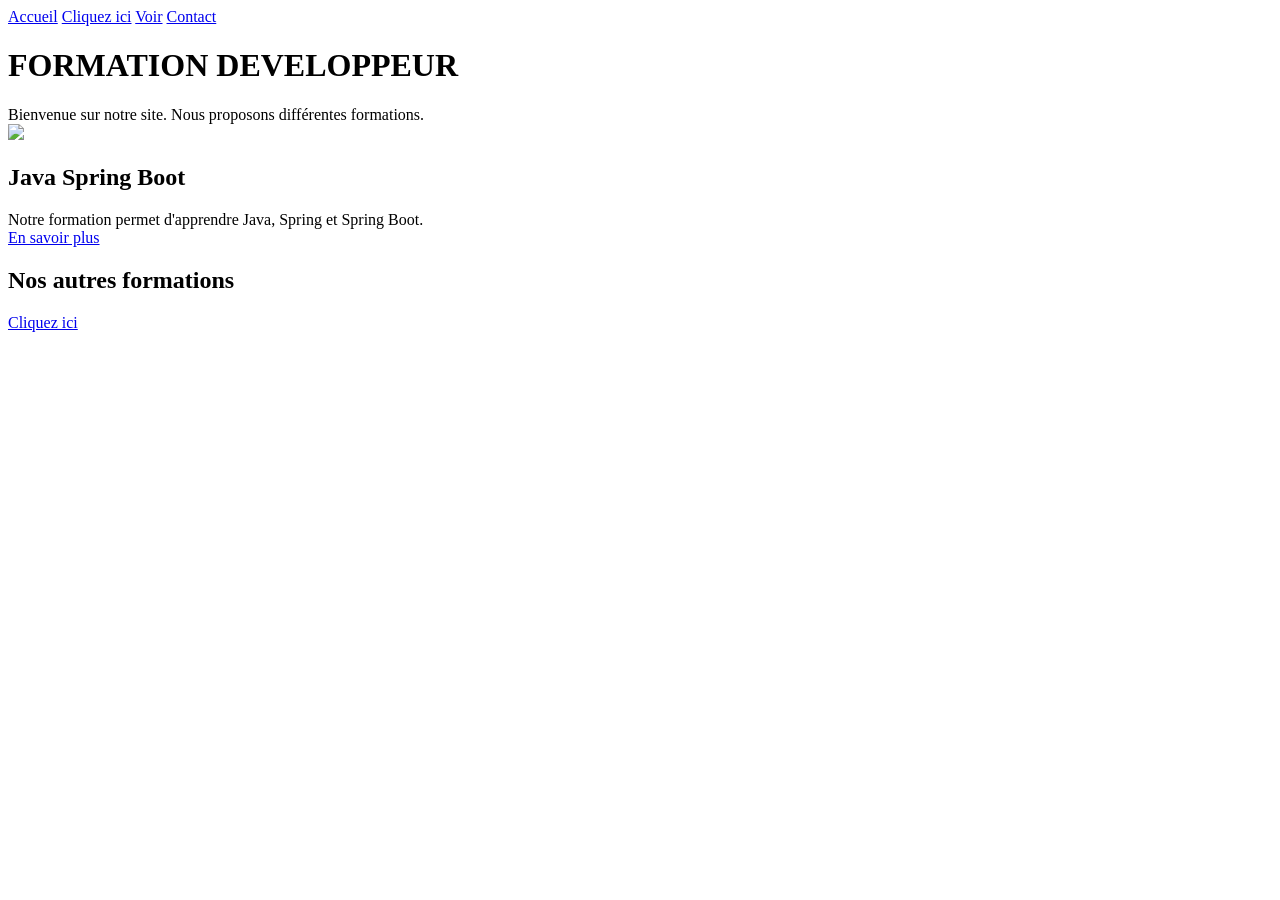
==== index.html @ 1244f62e "fix(seo): Add missing html DOCTYPE and lang See docs/seo-audit.md §HTML.3  See https://github.com/eb" ====
<!DOCTYPE html>
<html lang="fr">
<head>
    <meta charset="UTF-8" />
    <title>Accueil</title>
</head>
<body>

<div class="menu">
    <a href="index.html">Accueil</a>
    <a href="page1.html">Cliquez ici</a>
    <a href="page2.html">Voir</a>
    <a href="contact.html">Contact</a>
</div>

<h1>FORMATION DEVELOPPEUR</h1>

<div>
    Bienvenue sur notre site. Nous proposons différentes formations.
</div>

<img src="IMG_001.jpg">


<h2>Java Spring Boot</h2>

<div>
    Notre formation permet d'apprendre Java, Spring et Spring Boot.
</div>

<a href="page1.html">En savoir plus</a>


<h2>Nos autres formations</h2>

<a href="page2.html">Cliquez ici</a>

</body>
</html>
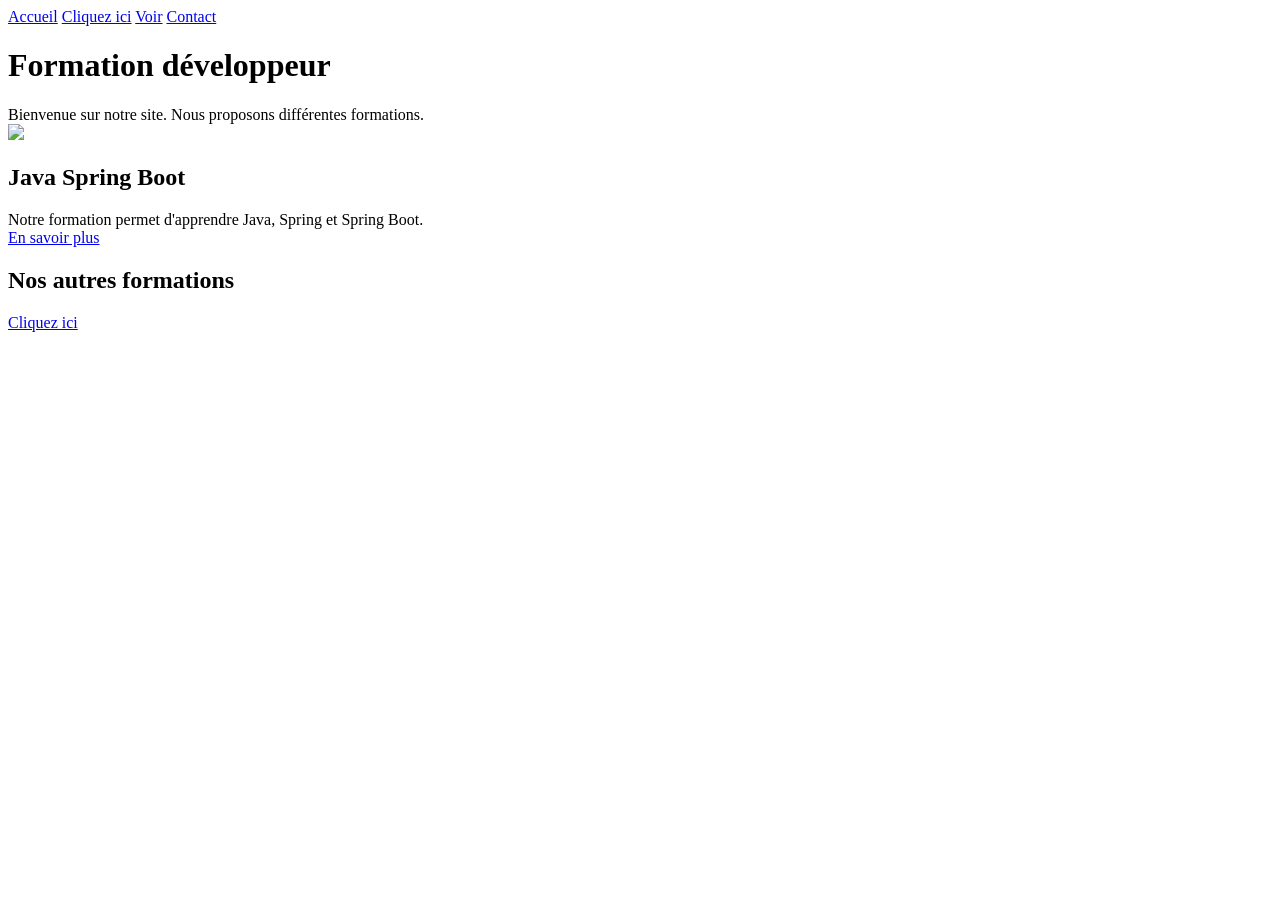
==== commit c9bae9ba: "fix(seo): Fix Typography of the headline No more shouting with all uppercase and use accented charac" ====
--- a/index.html
+++ b/index.html
@@ -2,38 +2,44 @@
 <html lang="fr">
 <head>
     <meta charset="UTF-8" />
-    <title>Accueil</title>
+    <title>Formations développeur à Marseille | DevSkills Academy</title>
+    <meta name="description" 
+        content="DevSkills Academy à Marseille : formations développeur pour apprendre à coder, du web à Java Spring Boot. Rejoignez-nous et lancez votre carrière tech.">
 </head>
 <body>
+    <header>
+        <nav class="menu">
+            <a href="index.html">Accueil</a>
+            <a href="page1.html">Cliquez ici</a>
+            <a href="page2.html">Voir</a>
+            <a href="contact.html">Contact</a>
+        </nav>
+    </header>
+    <main>
+        <h1>Formation développeur</h1>
 
-<div class="menu">
-    <a href="index.html">Accueil</a>
-    <a href="page1.html">Cliquez ici</a>
-    <a href="page2.html">Voir</a>
-    <a href="contact.html">Contact</a>
-</div>
+        <div>
+            Bienvenue sur notre site. Nous proposons différentes formations.
+        </div>
 
-<h1>FORMATION DEVELOPPEUR</h1>
-
-<div>
-    Bienvenue sur notre site. Nous proposons différentes formations.
-</div>
-
-<img src="IMG_001.jpg">
+        <img src="IMG_001.jpg">
 
 
-<h2>Java Spring Boot</h2>
+        <article>
+            <h2>Java Spring Boot</h2>
 
-<div>
-    Notre formation permet d'apprendre Java, Spring et Spring Boot.
-</div>
+            <div>
+                Notre formation permet d'apprendre Java, Spring et Spring Boot.
+            </div>
 
-<a href="page1.html">En savoir plus</a>
+            <a href="page1.html">En savoir plus</a>
+        </article>
+    </main>
+    <footer>
+        <h2>Nos autres formations</h2>
 
-
-<h2>Nos autres formations</h2>
-
-<a href="page2.html">Cliquez ici</a>
-
+        <a href="page2.html">Cliquez ici</a>
+    </footer>
+</body>
 </body>
 </html>
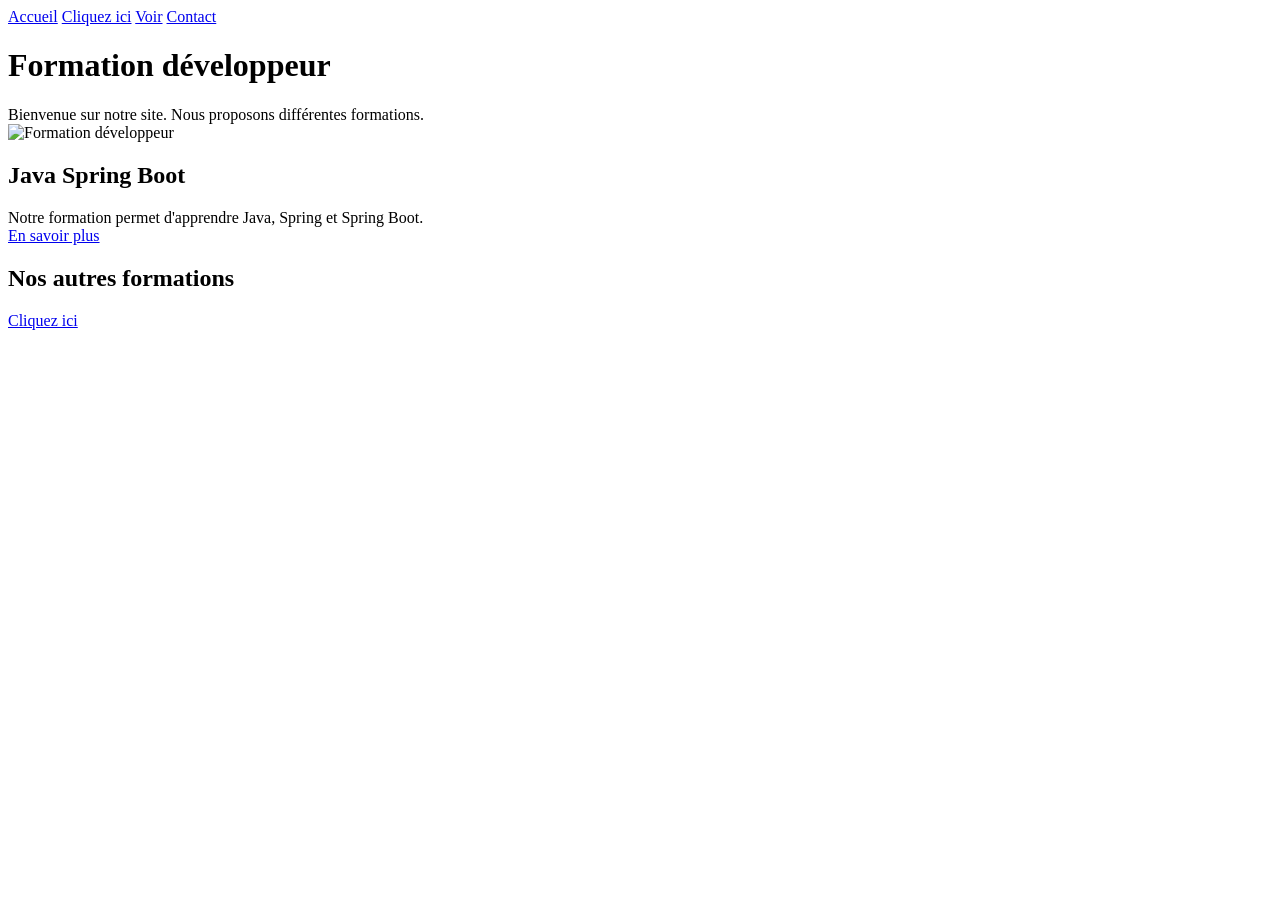
==== commit bcda0ab0: "fix(seo): Add missing alt attribute to images See seo-audit.md § Content.10" ====
--- a/index.html
+++ b/index.html
@@ -22,7 +22,7 @@
             Bienvenue sur notre site. Nous proposons différentes formations.
         </div>
 
-        <img src="IMG_001.jpg">
+        <img src="formation-developpeur.jpg" alt="Formation développeur" />
 
 
         <article>
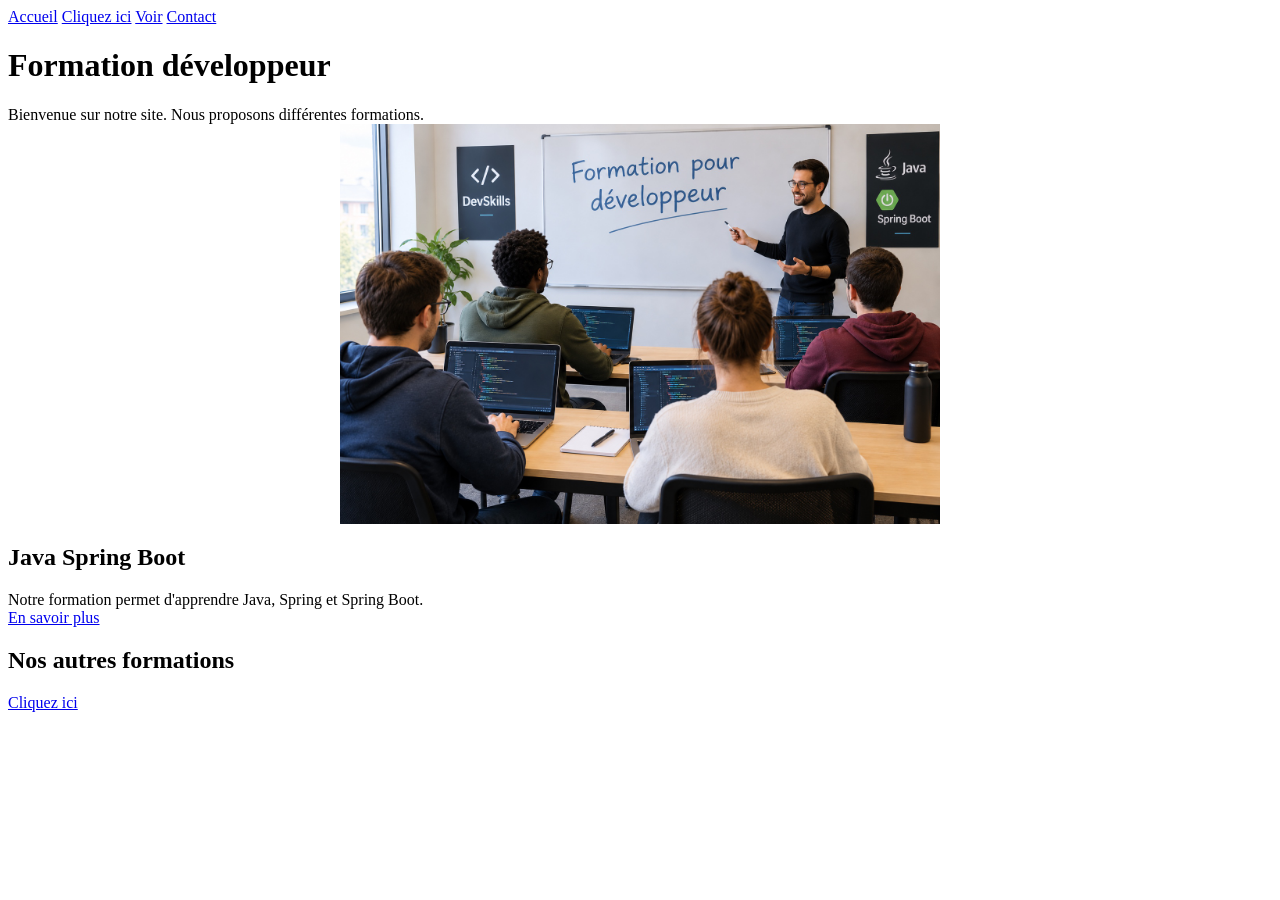
==== commit 2f353b96: "feat: Add and style the missing images" ====
--- a/index.html
+++ b/index.html
@@ -5,6 +5,8 @@
     <title>Formations développeur à Marseille | DevSkills Academy</title>
     <meta name="description" 
         content="DevSkills Academy à Marseille : formations développeur pour apprendre à coder, du web à Java Spring Boot. Rejoignez-nous et lancez votre carrière tech.">
+    <link rel="stylesheet" 
+        href="css/styles.css" fetchpriority="high" />
 </head>
 <body>
     <header>
@@ -22,7 +24,8 @@
             Bienvenue sur notre site. Nous proposons différentes formations.
         </div>
 
-        <img src="formation-developpeur.jpg" alt="Formation développeur" />
+        <img src="img/formation-developpeur.jpg" 
+            alt="Formation développeur" loading="lazy" />
 
 
         <article>
--- a/css/styles.css
+++ b/css/styles.css
@@ -0,0 +1,9 @@
+img {
+    /* ~~~ Fluid with limits: min 200px, ~half viewport, max 600px  */
+    width: clamp(200px, 50vw, 600px);
+    height: auto;
+
+    /* ~~~ Center */
+    display: block;
+    margin: 0 auto;
+}
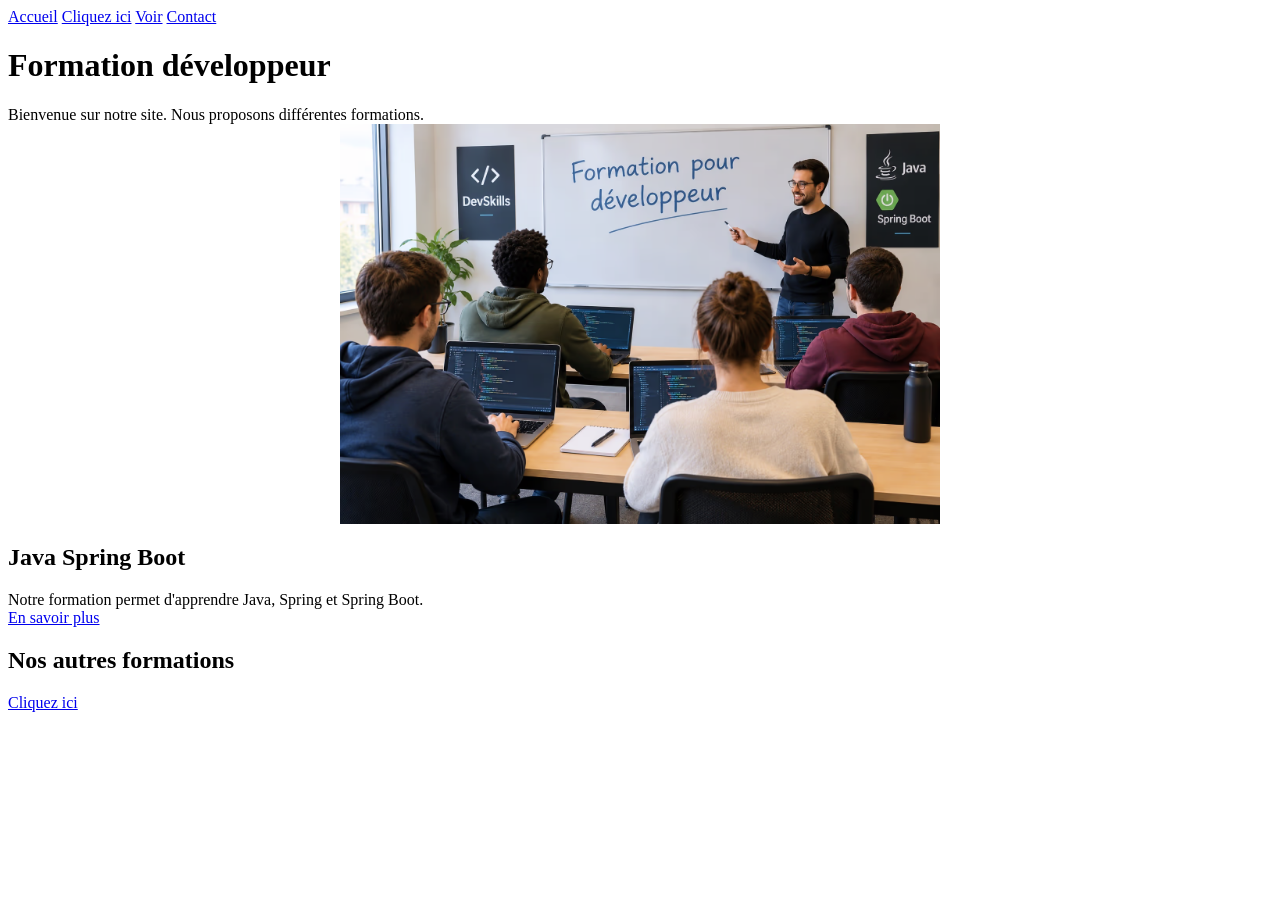
==== commit 3d3ece7d: "feat(image): Add WebP and AVIF image variants Use types in this order: AVIF or WebP or fallback to J" ====
--- a/index.html
+++ b/index.html
@@ -24,8 +24,12 @@
             Bienvenue sur notre site. Nous proposons différentes formations.
         </div>
 
-        <img src="img/formation-developpeur.jpg" 
-            alt="Formation développeur" loading="lazy" />
+        <picture>
+            <source srcset="img/formation-developpeur.avif" type="image/avif" /> 
+            <source srcset="img/formation-developpeur.webp" type="image/webp" />
+            <img       src="img/formation-developpeur.jpg" 
+                alt="Formation développeur" loading="lazy" />
+        </picture>
 
 
         <article>
